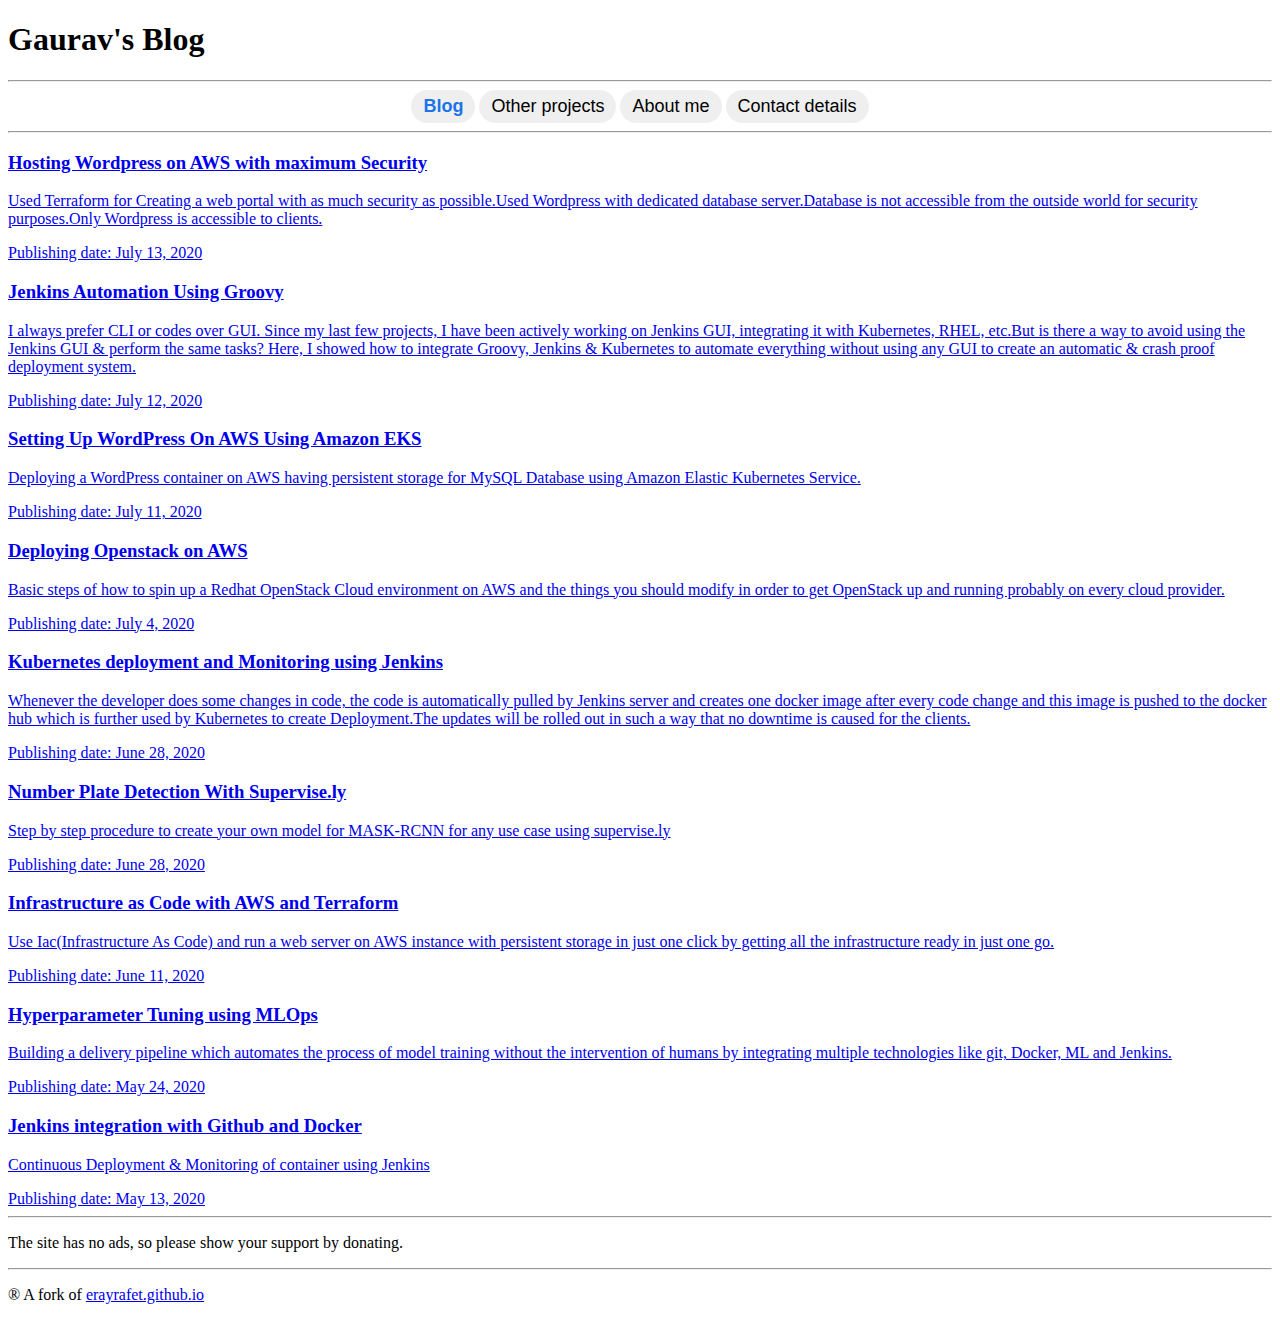
==== index.html @ e539ee53 "ok" ====
<!DOCTYPE html>
<html lang="en">
<head>
    <link rel="apple-touch-icon" href="/apple-touch-icon.png">
    <link rel="icon" href="/favicon.ico">
    <link rel="manifest" href="/manifest.webmanifest">
    <link rel="preconnect">
    <link rel="shortcut icon" href="/favicon.ico">
    <link rel="stylesheet" href="https://fonts.googleapis.com/css?family=Open+Sans:400,700&display=swap">
    <link rel="stylesheet" href="stylesheet.css">
    <meta charset="utf-8">
    <meta name="application-name" content="Gaurav Yadav">
    <meta name="author" content="Gaurav Yadav">
    <meta name="description" content="Gaurav Yadav — writer, modder, a complete tech junkie.">
    <meta name="keywords" content="eray rafet, black pixel, black pixel theme, poco f1, pocophone f1, poco mods, eray's mods, eray's blog">
    <meta name="mobile-web-app-capable" content="yes">
    <meta name="referrer" content="origin-when-crossorigin">
    <meta name="theme-color" content="#000000">
    <meta name="viewport" content="initial-scale=1, shrink-to-fit=yes, user-scalable=yes, width=device-width">
    <meta property="og:description" content="Tech, life, and other fancy hacks.">
    <meta property="og:image" content="https://gauravmehta13.github.io/og_image.png">
    <meta property="og:image:height" content="600">
    <meta property="og:image:width" content="600">
    <meta property="og:title" content="Gaurav's Blog">
    <meta property="og:type" content="website">
    <script src="register-sw.js"></script>
    <script src="sw.js"></script>
    <title>Gaurav's Blog</title>
<style>
    .date, h3 { padding: 0; }
    img { border-radius: 50%; float: right; padding: 0; width: 20%; }
    img:hover { box-shadow: 0 0 20px 4px #1a73e8; }
    .tab { text-align: center; }
    .tab button, .tab button.active { border: none; border-radius: 18px; font-size: large; padding: 6px 12px; }
    .tab button.active { color: #1a73e8; font-weight: 700; }
    .tab button:hover, .tab button.active:hover { background: #1a73e8; color: var(--body-color); cursor: pointer; font-weight: 700; transform: scale(1.05); }
</style>
</head>
<body>
    <h1>Gaurav's Blog</h1>
    
    <div class="tab"><hr>
    <button class="tablinks" id="default" onclick="tab(event, 'blog')">Blog</button>
    <button class="tablinks" onclick="tab(event, 'projects')">Other projects</button>
    <button class="tablinks" onclick="tab(event, 'about')">About me</button>
    <button class="tablinks" onclick="tab(event, 'contacts')">Contact details</button>
    <hr></div>

    <div id="blog" class="tabcontent">

        <div class="box"><a href="https://www.linkedin.com/pulse/hosting-wordpress-aws-maximum-security-gaurav-yadav/"><h3>Hosting Wordpress on AWS with maximum Security</h3>
        <p>Used Terraform for Creating a web portal with as much security as possible.Used Wordpress with dedicated database server.Database is not accessible from the outside world for security purposes.Only Wordpress is accessible to clients.</p><div class="date">Publishing date: July 13, 2020</div></a></div>

        <div class="box"><a href="https://www.linkedin.com/pulse/jenkins-automation-using-groovy-gaurav-yadav/"><h3>Jenkins Automation Using Groovy</h3>
        <p>I always prefer CLI or codes over GUI. Since my last few projects, I have been actively working on Jenkins GUI, integrating it with Kubernetes, RHEL, etc.But is there a way to avoid using the Jenkins GUI & perform the same tasks? Here, I showed how to integrate Groovy, Jenkins & Kubernetes to automate everything without using any GUI to create an automatic & crash proof deployment system.</p><div class="date">Publishing date: July 12, 2020</div></a></div>
    
        <div class="box"><a href="https://www.linkedin.com/pulse/setting-up-wordpress-aws-using-amazon-eks-gaurav-yadav/"><h3>Setting Up WordPress On AWS Using Amazon EKS</h3>
        <p>Deploying a WordPress container on AWS having persistent storage for MySQL Database using Amazon Elastic Kubernetes Service.</p><div class="date">Publishing date: July 11, 2020</div></a></div>

        <div class="box"><a href="https://www.linkedin.com/pulse/deploying-openstack-aws-gaurav-yadav/"><h3>Deploying Openstack on AWS</h3>
        <p>Basic steps of how to spin up a Redhat OpenStack Cloud environment on AWS and the things you should modify in order to get OpenStack up and running probably on every cloud provider.</p><div class="date">Publishing date: July 4, 2020</div></a></div>        

        <div class="box"><a href="https://www.linkedin.com/pulse/kubernetes-deployment-monitoring-using-jenkins-gaurav-yadav/"><h3>Kubernetes deployment and Monitoring using Jenkins</h3>
        <p>Whenever the developer does some changes in code, the code is automatically pulled by Jenkins server and creates one docker image after every code change and this image is pushed to the docker hub which is further used by Kubernetes to create Deployment.The updates will be rolled out in such a way that no downtime is caused for the clients.</p><div class="date">Publishing date: June 28, 2020</div></a></div>

        <div class="box"><a href="https://www.linkedin.com/pulse/number-plate-detection-supervisely-gaurav-yadav/"><h3>Number Plate Detection With Supervise.ly</h3>
        <p>Step by step procedure to create your own model for MASK-RCNN for any use case using supervise.ly</p><div class="date">Publishing date: June 28, 2020</div></a></div>

        <div class="box"><a href="https://www.linkedin.com/pulse/infrastructure-code-aws-terraform-gaurav-yadav/"><h3>Infrastructure as Code with AWS and Terraform</h3>
        <p>Use Iac(Infrastructure As Code) and run a web server on AWS instance with persistent storage in just one click by getting all the infrastructure ready in just one go.</p><div class="date">Publishing date: June 11, 2020</div></a></div>

        <div class="box"><a href="https://www.linkedin.com/pulse/hyperparameter-tuning-using-mlops-gaurav-yadav/"><h3>Hyperparameter Tuning using MLOps</h3>
        <p>Building a delivery pipeline which automates the process of model training without the intervention of humans by integrating multiple technologies like git, Docker, ML and Jenkins.</p><div class="date">Publishing date: May 24, 2020</div></a></div>

        <div class="box"><a href="https://www.linkedin.com/pulse/jenkins-integration-github-docker-gaurav-yadav/"><h3>Jenkins integration with Github and Docker</h3>
        <p>Continuous Deployment & Monitoring of container using Jenkins</p><div class="date">Publishing date: May 13, 2020</div></a></div>

    </div>

    <div id="about" class="tabcontent">
    <a href="/profile_photo_high_res.webp"></a><img src="/download.png" alt="Profile photo"></a>
    <p>Hello, I am Gaurav Yadav, an Engineering Student and a tech enthusiast working to better understand the core concepts behind different popular Technologies like Artificial Intelligence, DevOps, Cloud Computing etc.</p>
    <ul><li><b>Age: </b>20</li></ul>
    <ul><li><b>Country of residence: </b>India</li></ul>
    <ul><li><b>Languages and proficiency:</b>
        <ul>
            <li>Hindi - native</li>
            <li>English - advanced</li>
        </ul>
    </ul>
    <ul><li><b>Education: 
        <ul><li>
    </b><a href="http://www.rtu.ac.in/home/" span style=font-weight:bold;color:#397bc6>Rajasthan Technical University</a>
        <br>Bachelor of Technology (B.Tech.)
        <br>Computer Science (2016 - 2020)</li></ul></ul></li>
    <ul><li><b>Experience: </b>
        <ul>
        <li><b>Flutter Trainee</b>
                <br><a href="http://www.lwindia.com/" span style=font-weight:bold;color:#397bc6>LinuxWorld Informatics Pvt. Ltd.</a>
                <br> (July 2020 - Ongoing)</li>
        </li>
        <li><b>Hybrid Cloud Trainee</b>
            <br><a href="http://www.lwindia.com/" span style=font-weight:bold;color:#397bc6>LinuxWorld Informatics Pvt. Ltd.</a>
            <br> (June 2020 - July 2020)</li>
        </li>
        <li><b>DevOps Trainee</b>
            <br><a href="http://www.lwindia.com/" span style=font-weight:bold;color:#397bc6>LinuxWorld Informatics Pvt. Ltd.</a>
            <br> (May 2020 - June 2020)</li>
        </li>
        <li><b>MlOps Trainee</b>
            <br><a href="http://www.lwindia.com/" span style=font-weight:bold;color:#397bc6>LinuxWorld Informatics Pvt. Ltd.</a>
            <br> (Apr 2020 - May 2020)</li>
        </li>
        </ul>   
    </ul>
    <ul><li><b>Skills:</b>
        <ul>
            <li>Machine Learning</li>
            <li>DevOps</li>
            <li>Hybrid Cloud</li>
            <li>Flutter</li>
        </ul>
    </ul>
    <ul><li><b>Interests:</b>
        <ul>
            <li>Data Science</li>
            <li>Automation</li>
            <li>Cloud</li>
            <li>Android Application Development</li>
        </ul>
    </ul>
    <div class="footer"><p>"We Rise by Lifting Others"</p></div>
    </div>

    <div id="contacts" class="tabcontent">
    <ul>
        <li>
            <b style=color:#D44638>Email: </b>
            <a href="mailto:gauravmehta@outlook.in">gauravmehta@outlook.in</a>
        </li>
    </ul>
    <ul>
        <li>
            <b style="opacity:0.7">GitHub: </b>
            <a href="https://github.com/gauravmehta13">gauravmehta13</a>
        </li>
    </ul>
    <ul>
        <li>
            <b style=color:#00a0dc>LinkedIn: </b>
            <a href="https://www.linkedin.com/in/gauravmehta13/">Gaurav Yadav</a>
        </li>
    </ul>
    <ul>
        <li>
            <b style=color:#0088cc>Telegram: </b>
            <a href="https://t.me/gauravmehta13">@gauravmehta13</a>
        </li>
    </ul>
    <ul>
        <li>
            <b style=color:#1da1f2>Twitter: </b>
            <a href="https://twitter.com/gauravmehta_">@gauravmehta_</a>
        </li>
    </ul>
    <div class="footer">
    <p>Please, feel free to contact me at any given time in case you have an inquiry, or a job offer to make.</p></div>
    </div>
    
    <div id="projects" class="tabcontent">
    <ul><li><b><a href="https://www.linkedin.com/pulse/infrastructure-code-aws-terraform-gaurav-yadav/">Webserver automation Using Terraform</a></b></li>
    <p>Automated launching of an Apache webserver on AWS instance by integrating Jenkins , Terrafrom and AWS <b style=color:#1a73e8></b></p>
    </ul>
    <ul><li><b><a href="https://www.linkedin.com/pulse/docker-project-gaurav-yadav/">•	Docker Compose</a></b></li>
        <p>Uses Iac(Infrastructure As Code) and sets up Wordpress web app in just one click by getting all the infrastructure ready in just one go. <b style=color:#1a73e8></b></p>
        </ul>
    </div>

    <hr class="bottom">

    <div class="footer">
        <p>The site has no ads, so please show your support by donating.</p><hr>
        <p>® A fork of  <a href="https://erayrafet.github.io/">erayrafet.github.io</a></p>
        <p></p>
    </div>

<script>
function tab(evt, tab) {
  var i, tabcontent, tablinks
  tabcontent = document.getElementsByClassName('tabcontent')
  for (i = 0; i < tabcontent.length; i++) {
    tabcontent[i].style.display = 'none'
  }
  tablinks = document.getElementsByClassName('tablinks')
  for (i = 0; i < tablinks.length; i++) {
    tablinks[i].className = tablinks[i].className.replace('active', '')
  }
  document.getElementById(tab).style.display = 'inline'
  evt.currentTarget.className += ' active'
}
document.getElementById('default').click()
</script>
</body>
</html>
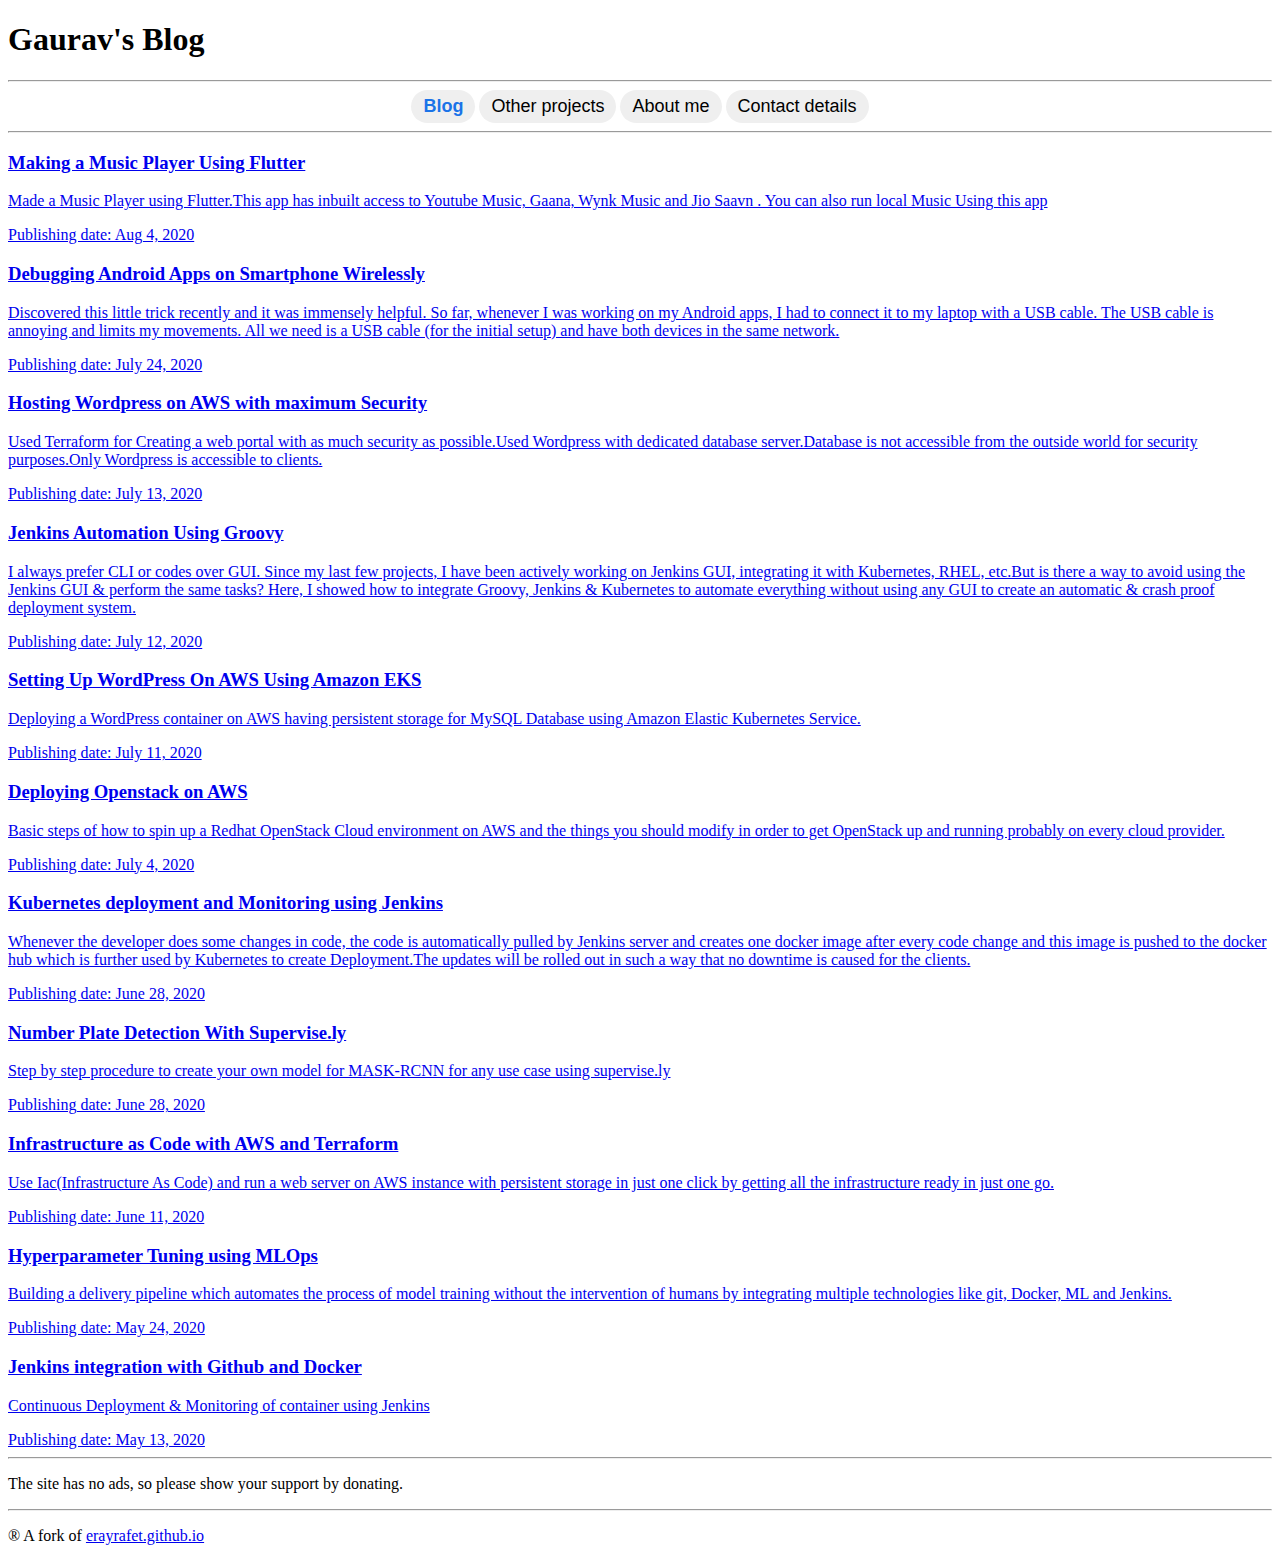
==== commit 0bf0ea0f: "Added New Blog" ====
--- a/index.html
+++ b/index.html
@@ -48,6 +48,15 @@
 
     <div id="blog" class="tabcontent">
 
+        <div class="box"><a href="https://medium.com/@gauravmehta13/music-player-built-with-flutter-27310b54d02a"><h3>Making a Music Player Using Flutter</h3>
+            <p>Made a Music Player using Flutter.This app has inbuilt access to Youtube Music, Gaana, Wynk Music and Jio Saavn .
+                You can also run local Music Using this app</p><div class="date">Publishing date: Aug 4, 2020</div></a></div>
+
+
+        <div class="box"><a href="https://medium.com/@gauravmehta13/debugging-android-apps-on-smartphone-wirelessly-6a1b724e3ef"><h3>Debugging Android Apps on Smartphone Wirelessly</h3>
+            <p>Discovered this little trick recently and it was immensely helpful. So far, whenever I was working on my Android apps, I had to connect it to my laptop with a USB cable. The USB cable is annoying and limits my movements.
+                All we need is a USB cable (for the initial setup) and have both devices in the same network.</p><div class="date">Publishing date: July 24, 2020</div></a></div>
+
         <div class="box"><a href="https://www.linkedin.com/pulse/hosting-wordpress-aws-maximum-security-gaurav-yadav/"><h3>Hosting Wordpress on AWS with maximum Security</h3>
         <p>Used Terraform for Creating a web portal with as much security as possible.Used Wordpress with dedicated database server.Database is not accessible from the outside world for security purposes.Only Wordpress is accessible to clients.</p><div class="date">Publishing date: July 13, 2020</div></a></div>
 
@@ -78,7 +87,7 @@
     </div>
 
     <div id="about" class="tabcontent">
-    <a href="/profile_photo_high_res.webp"></a><img src="/download.png" alt="Profile photo"></a>
+    <img src="/download.png" alt="Profile photo"></a>
     <p>Hello, I am Gaurav Yadav, an Engineering Student and a tech enthusiast working to better understand the core concepts behind different popular Technologies like Artificial Intelligence, DevOps, Cloud Computing etc.</p>
     <ul><li><b>Age: </b>20</li></ul>
     <ul><li><b>Country of residence: </b>India</li></ul>
@@ -163,6 +172,12 @@
             <a href="https://twitter.com/gauravmehta_">@gauravmehta_</a>
         </li>
     </ul>
+    <ul>
+        <li>
+            <b style=color:#22ca46>Whatsapp: </b>
+            <a href="https://wa.me/+917073142922">Gaurav Yadav</a>
+        </li>
+    </ul>
     <div class="footer">
     <p>Please, feel free to contact me at any given time in case you have an inquiry, or a job offer to make.</p></div>
     </div>
@@ -171,7 +186,7 @@
     <ul><li><b><a href="https://www.linkedin.com/pulse/infrastructure-code-aws-terraform-gaurav-yadav/">Webserver automation Using Terraform</a></b></li>
     <p>Automated launching of an Apache webserver on AWS instance by integrating Jenkins , Terrafrom and AWS <b style=color:#1a73e8></b></p>
     </ul>
-    <ul><li><b><a href="https://www.linkedin.com/pulse/docker-project-gaurav-yadav/">•	Docker Compose</a></b></li>
+    <ul><li><b><a href="https://www.linkedin.com/pulse/docker-project-gaurav-yadav/">Docker Compose</a></b></li>
         <p>Uses Iac(Infrastructure As Code) and sets up Wordpress web app in just one click by getting all the infrastructure ready in just one go. <b style=color:#1a73e8></b></p>
         </ul>
     </div>
